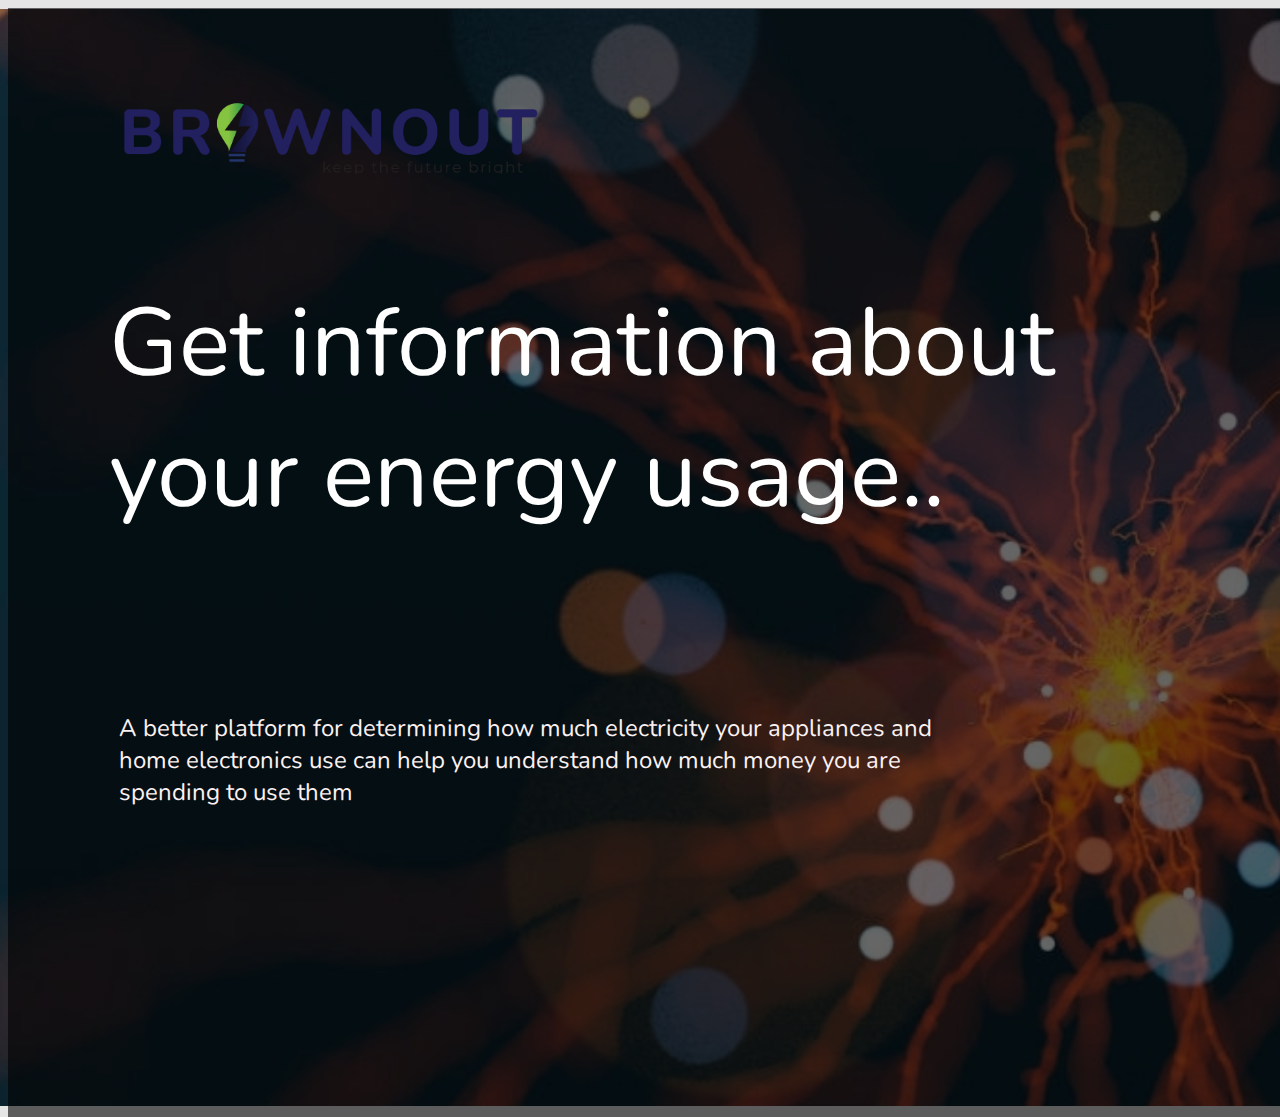
==== index.html @ d2669b78 "Add files via upload" ====
<html lang="en">
          <head>
            <meta charset="utf-8">
          
            <title>Html Generated</title>
            <meta name="description" content="Figma htmlGenerator">
            <meta name="author" content="htmlGenerator">
            <link href="https://fonts.googleapis.com/css?family=Roboto&display=swap" rel="stylesheet">
<link href="https://fonts.googleapis.com/css?family=Nunito&display=swap" rel="stylesheet">

            <link rel="stylesheet" href="styles.css">
            
            <style>
              /*
                Figma Background for illustrative/preview purposes only.
                You can remove this style tag with no consequence
              */
              body {background: #E5E5E5; }
            </style>
          
          </head>
          
          <body>
            <div class=e9_30><div  class="e9_38"></div><div  class="e9_39"></div><div  class="e9_31"></div><span  class="e9_32">Home </span><span  class="e9_33">A better platform for determining how much electricity your appliances and home electronics use can help you understand how much money you are spending to use them</span><span  class="e9_34">Get information about your energy usage..</span><span  class="e9_35">Contact us </span><span  class="e9_36">Login</span></div>
          </body>
          </html>
---- styles.css ----
.9_30 { 
	overflow:hidden;
}.e9_30 { 
	background-color:rgba(246.0000005364418, 247.00000047683716, 252.00000017881393, 0.8999999761581421);
	width:1920px;
	height:1080px;
	position:absolute;
}.e9_38 { 
	width:1969px;
	height:1097px;
	position:absolute;
	left:-34px;
	top:1px;
	background-image:url(images/_downloader_1.png);
	background-repeat:no-repeat;
	background-size:cover;
}.e9_39 { 
	background-color:rgba(0, 0, 0, 0.6000000238418579);
	width:1920px;
	height:1109px;
	position:absolute;
	left:0px;
	top:0px;
}.e9_31 { 
	width:422px;
	height:87px;
	position:absolute;
	left:111px;
	top:79px;
	background-image:url(images/brownoutlogofinal_1.png);
	background-repeat:no-repeat;
	background-size:cover;
}.e9_32 { 
	color:rgba(255, 255, 255, 1);
	width:65px;
	height:28px;
	position:absolute;
	left:1489px;
	top:51px;
	font-family:Roboto;
	text-align:left;
	font-size:24px;
	letter-spacing:0;
}.e9_33 { 
	color:rgba(250.75000405311584, 241.34687662124634, 241.34687662124634, 1);
	width:824px;
	height:121px;
	position:absolute;
	left:111px;
	top:704px;
	font-family:Nunito;
	text-align:left;
	font-size:24px;
	letter-spacing:0;
}.e9_34 { 
	color:rgba(255, 255, 255, 1);
	width:965px;
	height:393px;
	position:absolute;
	left:101px;
	top:270px;
	font-family:Nunito;
	text-align:left;
	font-size:96px;
	letter-spacing:0;
}.e9_35 { 
	color:rgba(255, 255, 255, 1);
	width:116px;
	height:28px;
	position:absolute;
	left:1752px;
	top:51px;
	font-family:Roboto;
	text-align:left;
	font-size:24px;
	letter-spacing:0;
}.e9_36 { 
	color:rgba(255, 255, 255, 1);
	width:60px;
	height:28px;
	position:absolute;
	left:1627px;
	top:50px;
	font-family:Roboto;
	text-align:left;
	font-size:24px;
	letter-spacing:0;
}
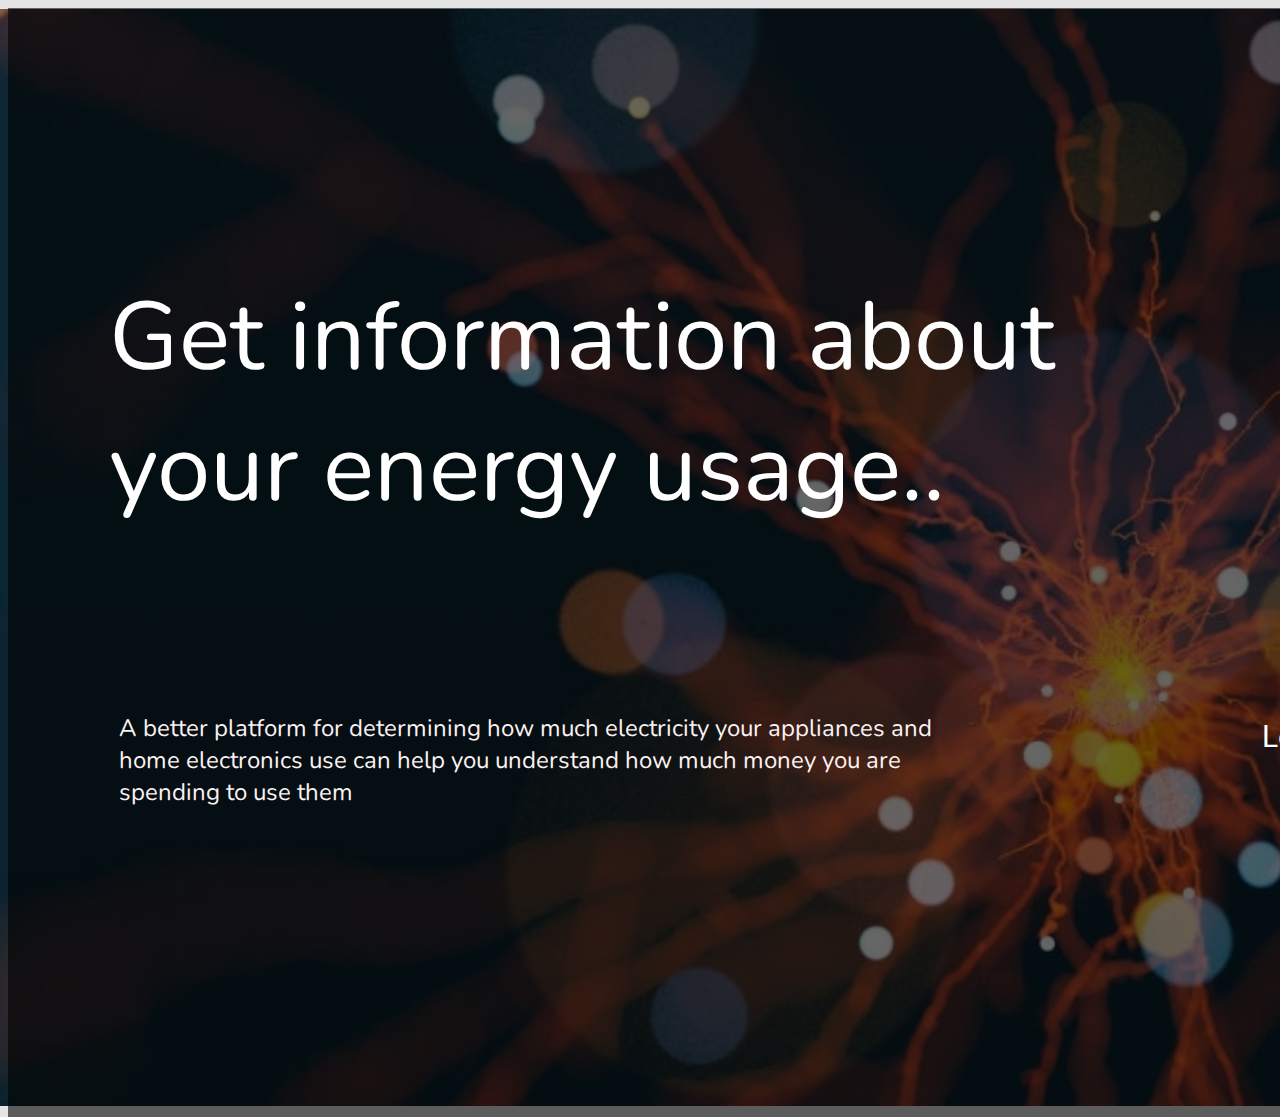
==== commit a4190c79: "Add files via upload" ====
--- a/index.html
+++ b/index.html
@@ -21,6 +21,6 @@
           </head>
           
           <body>
-            <div class=e9_30><div  class="e9_38"></div><div  class="e9_39"></div><div  class="e9_31"></div><span  class="e9_32">Home </span><span  class="e9_33">A better platform for determining how much electricity your appliances and home electronics use can help you understand how much money you are spending to use them</span><span  class="e9_34">Get information about your energy usage..</span><span  class="e9_35">Contact us </span><span  class="e9_36">Login</span></div>
+            <div class=e9_30><div  class="e9_38"></div><div  class="e9_39"></div><span  class="e9_32">Home </span><span  class="e9_33">A better platform for determining how much electricity your appliances and home electronics use can help you understand how much money you are spending to use them</span><span  class="e9_34">Get information about your energy usage..</span><span  class="e9_35">Contact us </span><span  class="e12_45">Login</span><div  class="e12_40"></div><div  class="e12_42"></div></div>
           </body>
           </html>--- a/styles.css
+++ b/styles.css
@@ -25,22 +25,12 @@
 	left:0px;
 	top:0px;
 }-.e9_31 { 
-	width:422px;
-	height:87px;
-	position:absolute;
-	left:111px;
-	top:79px;
-	background-image:url(images/brownoutlogofinal_1.png);
-	background-repeat:no-repeat;
-	background-size:cover;
-} .e9_32 { 
 	color:rgba(255, 255, 255, 1);
 	width:65px;
 	height:28px;
 	position:absolute;
-	left:1489px;
+	left:1627px;
 	top:51px;
 	font-family:Roboto;
 	text-align:left;
@@ -65,7 +55,7 @@
 	height:393px;
 	position:absolute;
 	left:101px;
-	top:270px;
+	top:264px;
 	font-family:Nunito;
 	text-align:left;
 	font-size:96px;
@@ -83,15 +73,39 @@
 	font-size:24px;
 	letter-spacing:0;
 }-.e9_36 { 
+.e12_45 { 
 	color:rgba(255, 255, 255, 1);
-	width:60px;
-	height:28px;
+	width:74px;
+	height:35px;
 	position:absolute;
-	left:1627px;
-	top:50px;
+	left:1254px;
+	top:711px;
 	font-family:Roboto;
 	text-align:left;
-	font-size:24px;
+	font-size:30px;
 	letter-spacing:0;
 }+.e12_40 { 
+	width:445px;
+	height:83px;
+	position:absolute;
+	left:101px;
+	top:79px;
+	background-image:url(images/b1white_1.png);
+	background-repeat:no-repeat;
+	background-size:cover;
+}+.12_42 { 
+	border:3px solid rgba(255, 255, 255, 1);
+}+.e12_42 { 
+	width:264px;
+	height:94px;
+	position:absolute;
+	left:1159px;
+	top:681px;
+	border-top-left-radius:70px;
+	border-top-right-radius:70px;
+	border-bottom-left-radius:70px;
+	border-bottom-right-radius:70px;
+}